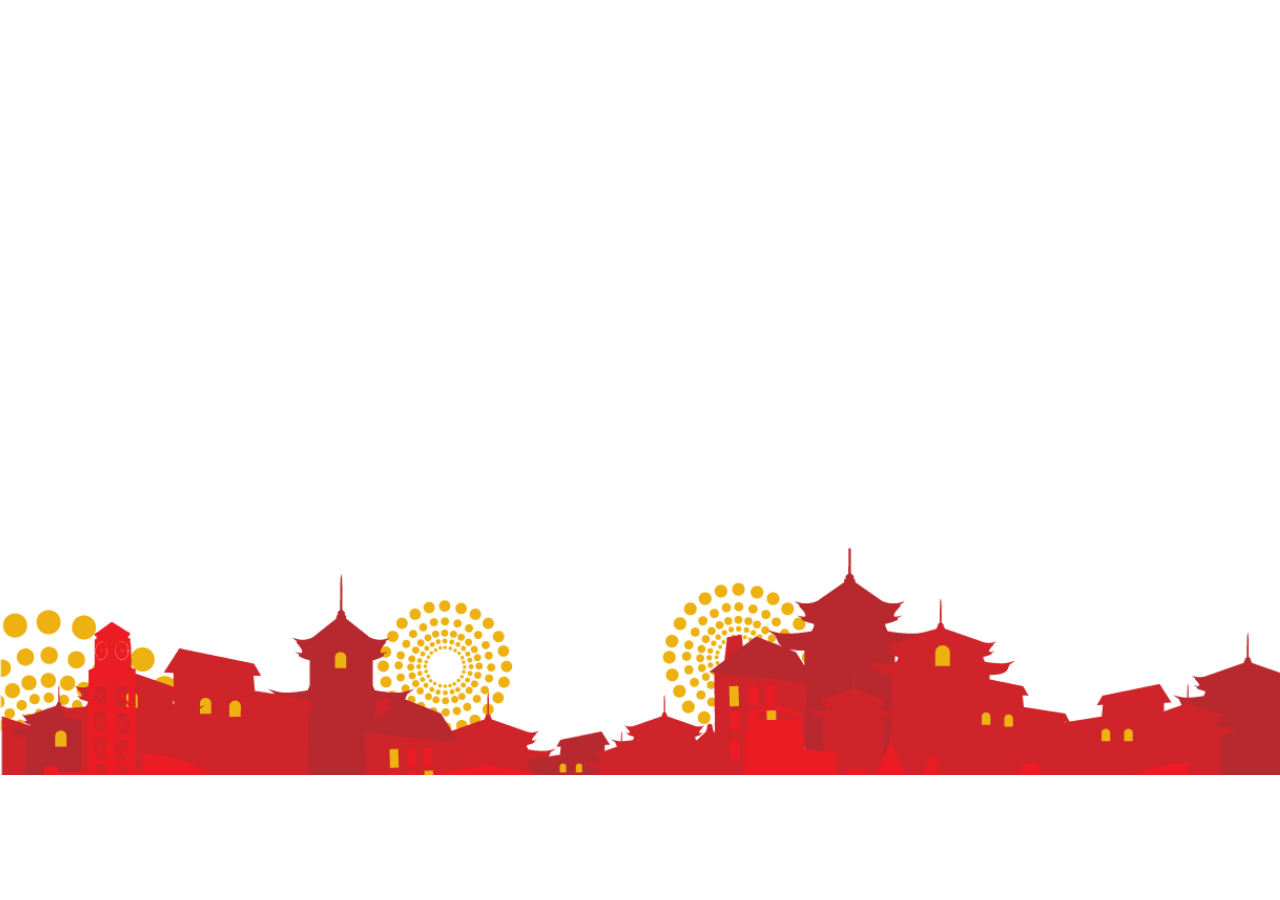
==== index.html @ f2b1489b "basic front end" ====
<!DOCTYPE html>
<html lang="en-us">

<head>
    <meta charset="UTF-8">
    <title> Visit China </title>
    <meta name="viewport" content="width=device-width, initial-scale=1">
    <link rel="stylesheet" type="text/css" href="index.css">
    <link rel="stylesheet" href="https://maxcdn.bootstrapcdn.com/bootstrap/3.3.7/css/bootstrap.min.css" integrity="sha384-BVYiiSIFeK1dGmJRAkycuHAHRg32OmUcww7on3RYdg4Va+PmSTsz/K68vbdEjh4u" crossorigin="anonymous">
</head>

<body class="container-fluid">
        
            <div class="col-md-12">
            <footer id="copyrights">
               <!-- <p>Final Projects © 2017, All Rights Reserved</p> -->
                    
            </footer>
            </div>
        
    
</body>

</html>
---- index.css ----
#copyrights {
    position: absolute;
   
    height: 375px;
    width: 105%;
    background-image: url("assests/chinese-lantern-festival-city-scape-bottom.png");
    background-size: cover;
    background-position:center;
    margin-top:400px;
    text-align: center;
     margin-left:-40px;
 margin-right:0;
}
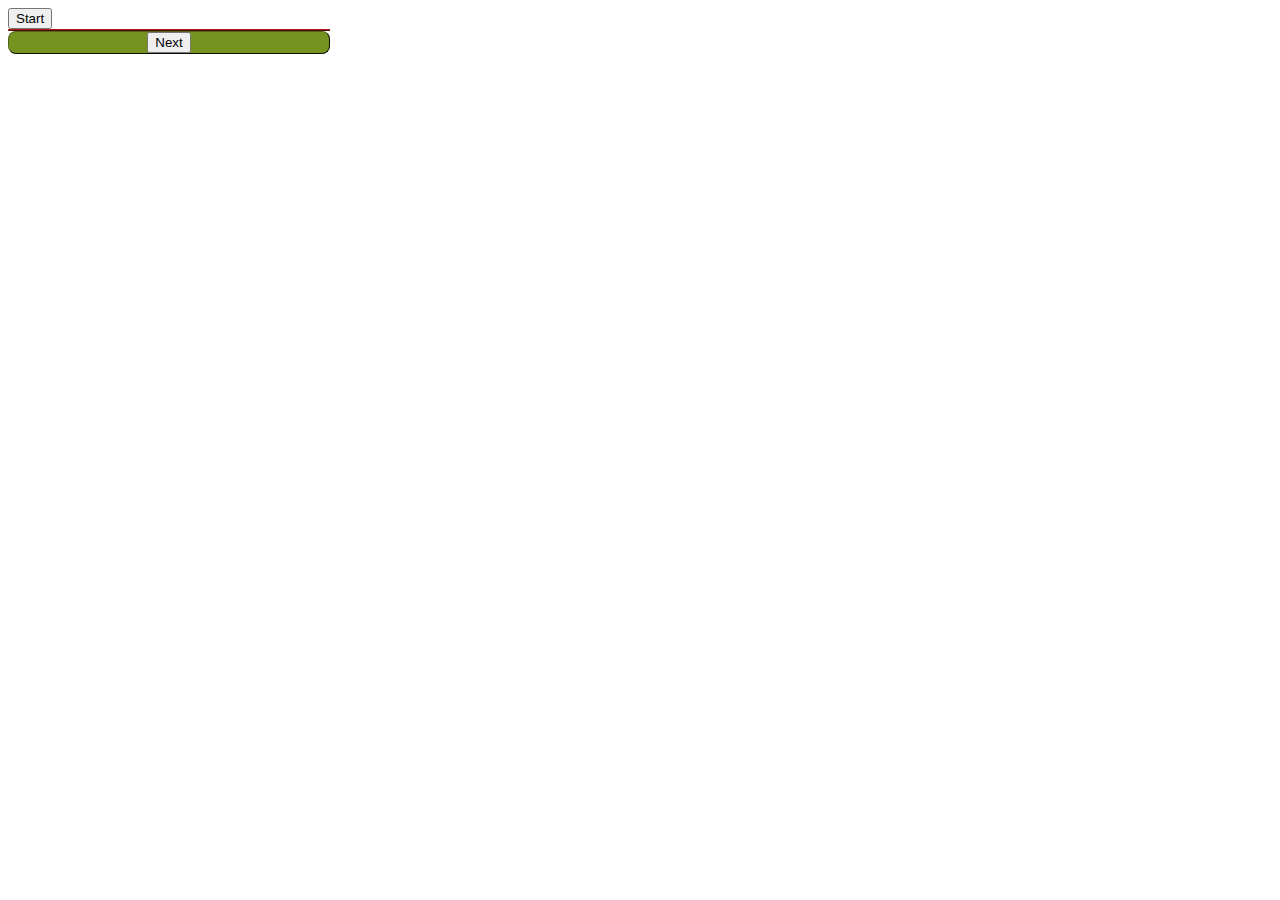
==== commit d0f66068: "in testing flip" ====
--- a/index.html
+++ b/index.html
@@ -1,24 +1,90 @@
 <!DOCTYPE html>
-<html lang="en-us">
+<html>
 
 <head>
-    <meta charset="UTF-8">
-    <title> Visit China </title>
-    <meta name="viewport" content="width=device-width, initial-scale=1">
-    <link rel="stylesheet" type="text/css" href="index.css">
-    <link rel="stylesheet" href="https://maxcdn.bootstrapcdn.com/bootstrap/3.3.7/css/bootstrap.min.css" integrity="sha384-BVYiiSIFeK1dGmJRAkycuHAHRg32OmUcww7on3RYdg4Va+PmSTsz/K68vbdEjh4u" crossorigin="anonymous">
+    <title>Chinese</title>
+    <style>
+    body {
+        min-width: 600px;
+    }
+    
+    .quickFlip {
+        height: 216px;
+        width: 322px;
+    }
+    
+    .clear {
+        clear: both;
+        magin: 0;
+        padding: 0;
+    }
+    
+    .redPanel,
+    .blackPanel {
+        text-align: center;
+    }
+    
+    .quickFlip .blackPanel {
+        background-color: #FFD993;
+        color: darkbrown;
+        border: 1px outset #A61C14;
+        -moz-border-radius: 8px;
+        -webkit-border-radius: 8px;
+    }
+    
+    .quickFlip .redPanel {
+        background-color: #75941f;
+        color: #FFF;
+        border: 1px outset #4f6417;
+        -moz-border-radius: 8px;
+        -webkit-border-radius: 8px;
+    }
+    </style>
+    <script src="https://ajax.googleapis.com/ajax/libs/jquery/3.2.1/jquery.min.js"></script>
+    <script src="assets/js/jquery.quickflip.source.js" type="text/javascript"></script>
+    <script type="text/javascript">
+    $(function() {
+        $('.quickFlip').quickFlip();
+
+    });
+    </script>
 </head>
 
-<body class="container-fluid">
-        
-            <div class="col-md-12">
-            <footer id="copyrights">
-               <!-- <p>Final Projects © 2017, All Rights Reserved</p> -->
-                    
-            </footer>
+<body>
+    <!-- div id = "wrapper">
+		<h1>Chinese </h1>
+		<div id ="subwrapper"> -->
+    <button id="start">Start</button>
+    <!-- </div>
+	</div> -->
+    <div class="quickFlip">
+        <div class="blackPanel">
+           <!-- <p>
+            <a href="#" class="quickFlipCta">Click to Flip</a>
+            </p> -->
+
+            <div class="quickFlipCta" id="input">
             </div>
-        
-    
+            
+            <!-- p class="panel-content"> QuickFlip takes any piece of HTML markup and flips it like a card. It's simple to implement and the animation is fresh and original. </p> -->
+         
+        </div>
+        <div class="redPanel">
+        <div  class="quickFlipCta" id = "answers"> 
+            </div>
+            <button class="quickFlipCta">Next</button>
+         	
+            
+            <!-- h3 class="first quickFlipCta">QuickFlip 2</h3> -->
+            <!--    <h4>A plugin for jQuery</h4>
+            <p><em>By Jon Raasch</em></p>
+            
+            <p><a href="http://jonraasch.com/blog/quickflip-2-jquery-plugin">More About QuickFlip</a>
+            </p> -->
+           
+        </div>
+    </div>
+    <script type="text/javascript" src="assets/js/javascript.js"></script>
 </body>
 
 </html>
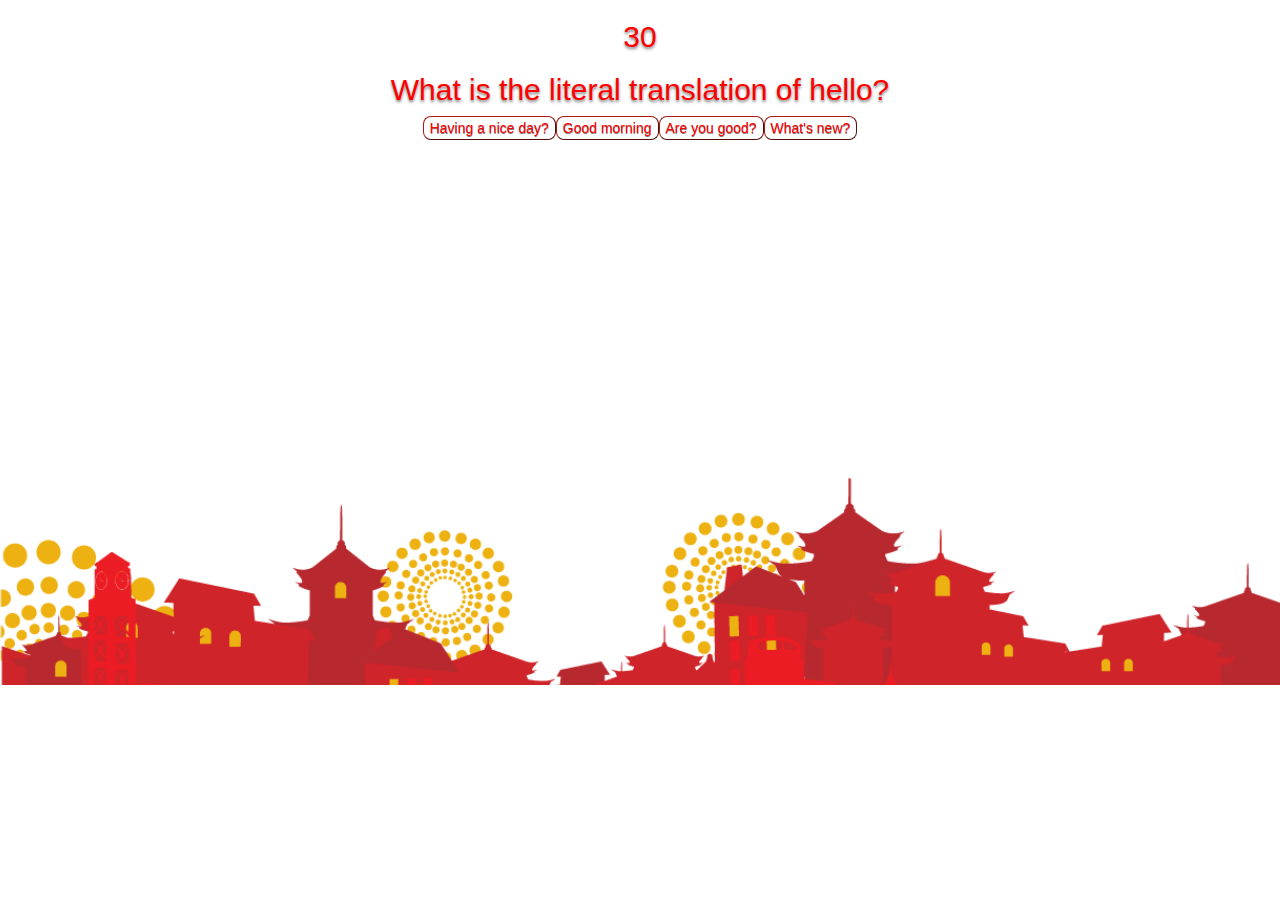
==== commit 9b9d50ea: "intengrated dynamic content" ====
--- a/index.html
+++ b/index.html
@@ -1,90 +1,46 @@
 <!DOCTYPE html>
-<html>
+<html lang="en-us">
 
 <head>
-    <title>Chinese</title>
-    <style>
-    body {
-        min-width: 600px;
-    }
-    
-    .quickFlip {
-        height: 216px;
-        width: 322px;
-    }
-    
-    .clear {
-        clear: both;
-        magin: 0;
-        padding: 0;
-    }
-    
-    .redPanel,
-    .blackPanel {
-        text-align: center;
-    }
-    
-    .quickFlip .blackPanel {
-        background-color: #FFD993;
-        color: darkbrown;
-        border: 1px outset #A61C14;
-        -moz-border-radius: 8px;
-        -webkit-border-radius: 8px;
-    }
-    
-    .quickFlip .redPanel {
-        background-color: #75941f;
-        color: #FFF;
-        border: 1px outset #4f6417;
-        -moz-border-radius: 8px;
-        -webkit-border-radius: 8px;
-    }
-    </style>
-    <script src="https://ajax.googleapis.com/ajax/libs/jquery/3.2.1/jquery.min.js"></script>
-    <script src="assets/js/jquery.quickflip.source.js" type="text/javascript"></script>
-    <script type="text/javascript">
-    $(function() {
-        $('.quickFlip').quickFlip();
+    <meta charset="UTF-8">
+    <title> Visit China </title>
+    <meta name="viewport" content="width=device-width, initial-scale=1">
+    <link rel="stylesheet" type="text/css" href="index.css">
+    <link rel="stylesheet" href="https://maxcdn.bootstrapcdn.com/bootstrap/3.3.7/css/bootstrap.min.css" integrity="sha384-BVYiiSIFeK1dGmJRAkycuHAHRg32OmUcww7on3RYdg4Va+PmSTsz/K68vbdEjh4u" crossorigin="anonymous">
+       <script src="https://ajax.googleapis.com/ajax/libs/jquery/3.2.1/jquery.min.js"></script>
 
-    });
-    </script>
+
 </head>
 
-<body>
-    <!-- div id = "wrapper">
-		<h1>Chinese </h1>
-		<div id ="subwrapper"> -->
-    <button id="start">Start</button>
-    <!-- </div>
-	</div> -->
+<body class="container-fluid">
+<div class = "container">
+         
+
     <div class="quickFlip">
         <div class="blackPanel">
-           <!-- <p>
-            <a href="#" class="quickFlipCta">Click to Flip</a>
-            </p> -->
+ 
 
             <div class="quickFlipCta" id="input">
             </div>
             
-            <!-- p class="panel-content"> QuickFlip takes any piece of HTML markup and flips it like a card. It's simple to implement and the animation is fresh and original. </p> -->
          
         </div>
         <div class="redPanel">
-        <div  class="quickFlipCta" id = "answers"> 
+        
+            <div id = "answers" class="quickFlipCta"> 
             </div>
-            <button class="quickFlipCta">Next</button>
-         	
-            
-            <!-- h3 class="first quickFlipCta">QuickFlip 2</h3> -->
-            <!--    <h4>A plugin for jQuery</h4>
-            <p><em>By Jon Raasch</em></p>
-            
-            <p><a href="http://jonraasch.com/blog/quickflip-2-jquery-plugin">More About QuickFlip</a>
-            </p> -->
            
         </div>
     </div>
-    <script type="text/javascript" src="assets/js/javascript.js"></script>
+</div>
+            <div class="col-md-12">
+            <footer id="copyrights">
+               <!-- <p>Final Projects © 2017, All Rights Reserved</p> -->
+                    
+            </footer>
+            </div>
+        
+        <script type="text/javascript" src="assets/js/javascript.js"></script>
 </body>
 
 </html>
--- a/index.css
+++ b/index.css
@@ -0,0 +1,63 @@
+
+img{
+	height:200px;
+	width: 240px;
+}
+button,
+
+button:focus {
+  color: red;
+  text-shadow: 0 .5px .5px rgba(0,0,0,.5); /* Prevent inheritence from `body` */
+  background-color: white;
+ 
+          border: 1px outset #A61C14;
+        -moz-border-radius: 8px;
+        -webkit-border-radius: 8px;
+
+}
+
+    .quickFlip {
+    	margin:auto;
+    	
+
+
+    }
+    .quickFlip {
+        height: 300px;
+        width: 700px;
+    }
+    
+    
+    .redPanel,
+    .blackPanel {
+		width:100%;    	
+        text-align: center;
+        
+    }
+    
+   .blackPanel {
+        display:inline-block;
+        color:red;
+		text-align: center;
+		text-shadow: 0 2px 3px rgba(0,0,0,.5);
+    }
+     .redPanel {
+        color: gold;
+ 		text-align: center;
+		text-shadow: 0 2px 3px rgba(0,0,0,.5);
+    }
+
+
+#copyrights {
+    position: absolute;
+   
+    height: 335px;
+    width: 105%;
+    background-image: url("assets/chinese-lantern-festival-city-scape-bottom.png");
+    background-size: cover;
+    background-position:center;
+    margin-top:50px;
+    text-align: center;
+     margin-left:-40px;
+ margin-right:0;
+}
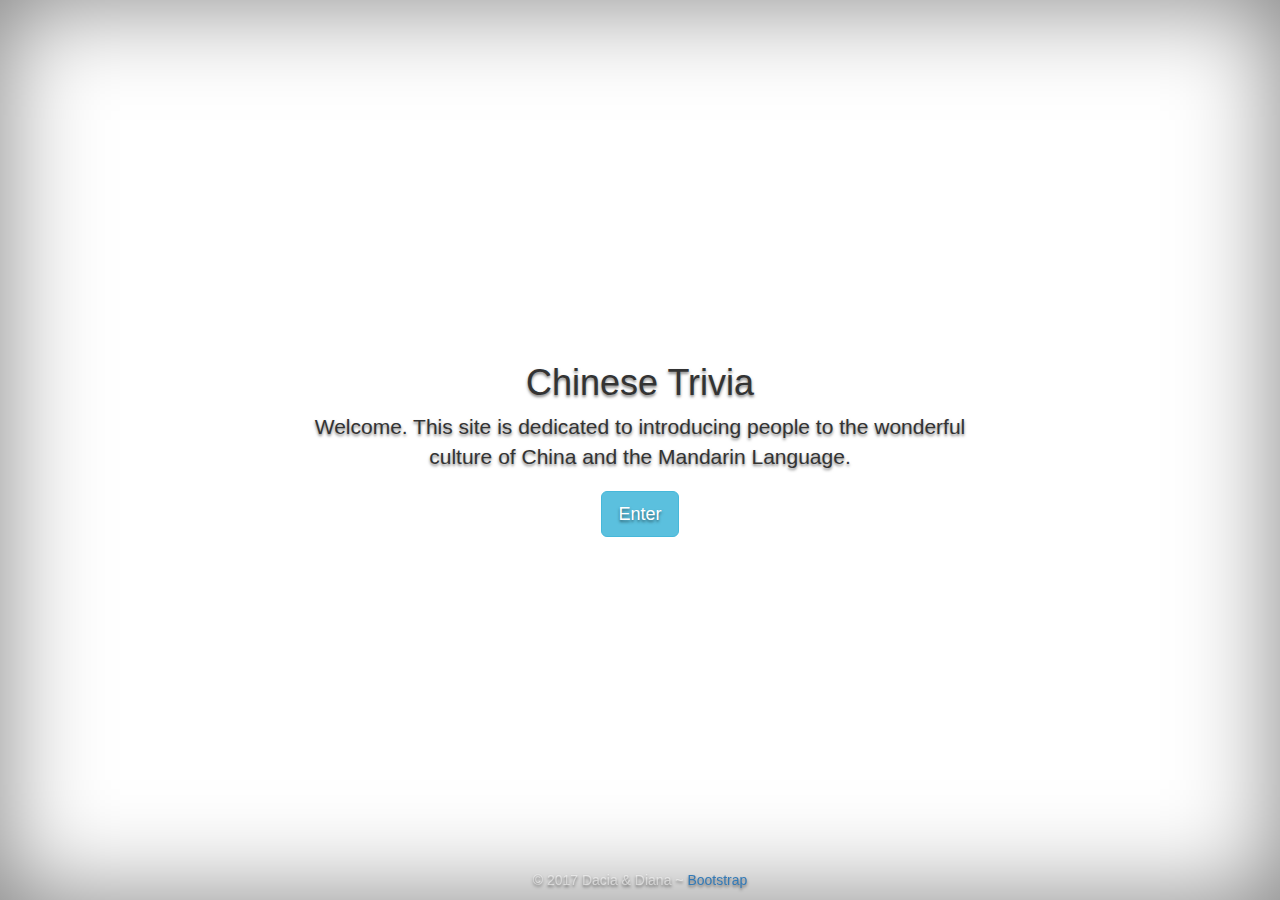
==== commit 6909467d: "fix pages" ====
--- a/index.html
+++ b/index.html
@@ -5,42 +5,31 @@
     <meta charset="UTF-8">
     <title> Visit China </title>
     <meta name="viewport" content="width=device-width, initial-scale=1">
-    <link rel="stylesheet" type="text/css" href="index.css">
+    <link rel="stylesheet" type="text/css" href="assets/css/style.css">
     <link rel="stylesheet" href="https://maxcdn.bootstrapcdn.com/bootstrap/3.3.7/css/bootstrap.min.css" integrity="sha384-BVYiiSIFeK1dGmJRAkycuHAHRg32OmUcww7on3RYdg4Va+PmSTsz/K68vbdEjh4u" crossorigin="anonymous">
-       <script src="https://ajax.googleapis.com/ajax/libs/jquery/3.2.1/jquery.min.js"></script>
+</head>
+<body>
+<div class="site-wrapper">
+  <div class="site-wrapper-inner">
+    <div class="cover-container">
 
+      <div class="inner-cover">
+        <h1 class="cover-heading">Chinese Trivia</h1>
 
-</head>
+        <p class="lead">Welcome. This site is dedicated to introducing people to
+        the wonderful culture of China and the Mandarin Language.
+            
+        </p>
 
-<body class="container-fluid">
-<div class = "container">
-         
+        <p class="lead"><a class="btn btn-lg btn-info" href="index.html">Enter</a></p>
+      </div>
 
-    <div class="quickFlip">
-        <div class="blackPanel">
- 
-
-            <div class="quickFlipCta" id="input">
-            </div>
-            
-         
-        </div>
-        <div class="redPanel">
-        
-            <div id = "answers" class="quickFlipCta"> 
-            </div>
-           
-        </div>
+      <div class="mastfoot">
+             <p>© 2017 Dacia & Diana ~ <a href=
+          "http://getbootstrap.com/">Bootstrap</a></p>
+      </div>
     </div>
 </div>
-            <div class="col-md-12">
-            <footer id="copyrights">
-               <!-- <p>Final Projects © 2017, All Rights Reserved</p> -->
-                    
-            </footer>
-            </div>
-        
-        <script type="text/javascript" src="assets/js/javascript.js"></script>
+</div>
 </body>
-
-</html>
+</html>--- a/assets/css/style.css
+++ b/assets/css/style.css
@@ -0,0 +1,136 @@
+a,
+a:focus,
+a:hover {
+  color: #fff;
+}
+
+/* Custom default button */
+.btn-default,
+.btn-default:hover,
+.btn-default:focus {
+  color: #333;
+  text-shadow: none; /* Prevent inheritence from `body` */
+  background-color: #fff;
+  border: 1px solid #fff;
+}
+
+
+/*
+ * Base structure
+ */
+
+html,
+body {
+/*css for full size background image*/
+  background: url(https://s-media-cache-ak0.pinimg.com/originals/d7/75/d8/d775d8f65006036e6d1179f3290cef72.jpg) no-repeat center center fixed; 
+  -webkit-background-size: cover;
+  -moz-background-size: cover;
+  -o-background-size: cover;
+  background-size: cover;
+  
+  height: 100%;
+  background-color: #060;
+  color:#ff6347;
+  text-align: center;
+  text-shadow: 0 2px 3px rgba(0,0,0,.5);
+ 
+}
+
+.inner-cover{
+  width:100%;
+  background:rgba(255,255,255,0.7);
+  padding:10px;
+
+}
+
+/* Extra markup and styles for table-esque vertical and horizontal centering */
+.site-wrapper {
+  display: table;
+  width: 100%;
+  height: 100%; /* For at least Firefox */
+  min-height: 100%;
+  -webkit-box-shadow: inset 0 0 100px rgba(0,0,0,.5);
+          box-shadow: inset 0 0 100px rgba(0,0,0,.5);
+}
+.site-wrapper-inner {
+  display: table-cell;
+  vertical-align: top;
+}
+.cover-container {
+  margin-right: auto;
+  margin-left: auto;
+}
+
+/* Padding for spacing */
+.inner {
+  padding: 30px;
+}
+
+
+
+@media (min-width: 768px) {
+  .masthead-brand {
+    float: left;
+  }
+  .masthead-nav {
+    float: right;
+  }
+}
+
+
+/*
+ * Cover
+ */
+
+.cover {
+  padding: 0 20px;
+}
+.cover .btn-lg {
+  padding: 10px 20px;
+  font-weight: bold;
+}
+
+
+/*
+ * Footer
+ */
+
+.mastfoot {
+  color: #999; /* IE8 proofing */
+  color: rgba(255,255,255,.5);
+}
+
+
+/*
+ * Affix and center
+ */
+
+@media (min-width: 768px) {
+  /* Pull out the header and footer */
+  .masthead {
+    position: fixed;
+    top: 0;
+  }
+  .mastfoot {
+    position: fixed;
+    bottom: 0;
+  }
+  /* Start the vertical centering */
+  .site-wrapper-inner {
+    vertical-align: middle;
+  }
+  /* Handle the widths */
+  .masthead,
+  .mastfoot,
+  .cover-container {
+    width: 100%; /* Must be percentage or pixels for horizontal alignment */
+  }
+}
+
+@media (min-width: 992px) {
+  .masthead,
+  .mastfoot,
+  .cover-container {
+    width: 700px;
+  }
+}